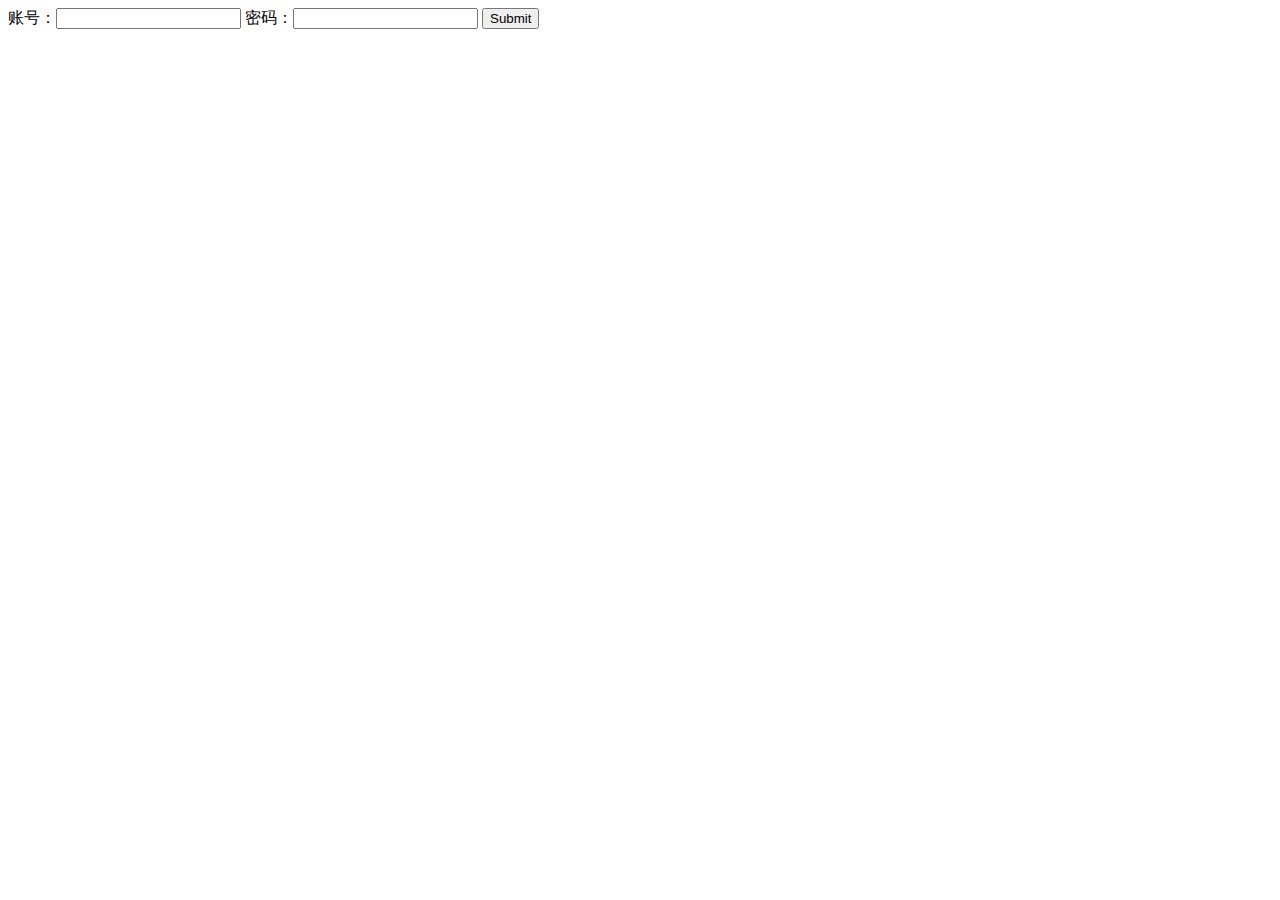
==== AsynchronousLog/index.html @ 0806923c "XHR 异步登录" ====
<!DOCTYPE html>
<html lang="en">
<head>
    <meta charset="UTF-8">
    <title>Title</title>
    <script src="../jslib/jquery2.1.4.min.js"></script>
</head>
<body>
<form id="form">
    <label>
        账号：<input id="username" type="text" required="required" >
        密码：<input id="password" type="number" required="required">
    </label>
    <input type="submit">
</form>
<div id="result"></div>

<script src="main.js"></script>
</body>
</html>
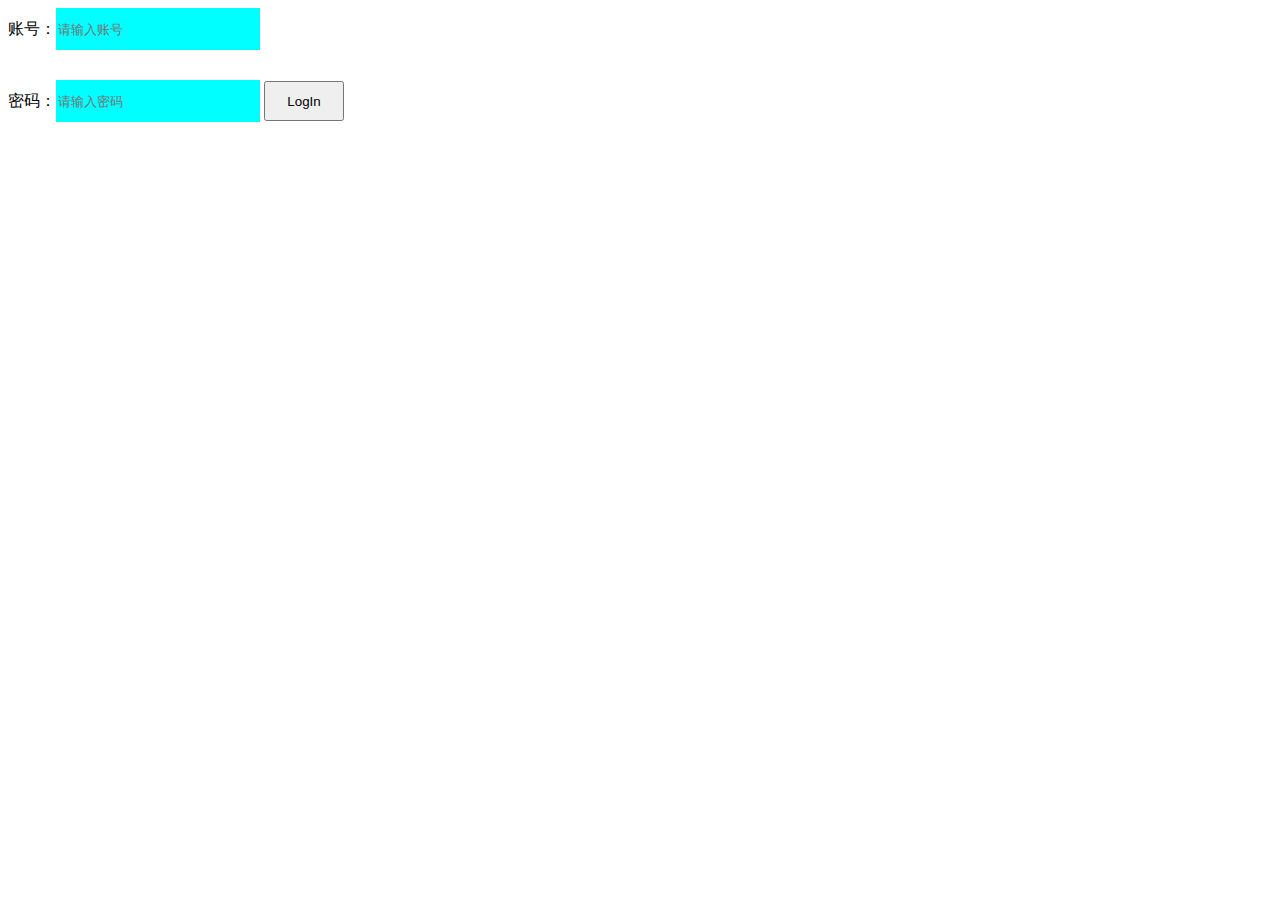
==== commit ced664a0: "修改AsynchronousLog" ====
--- a/AsynchronousLog/index.html
+++ b/AsynchronousLog/index.html
@@ -4,16 +4,38 @@
     <meta charset="UTF-8">
     <title>Title</title>
     <script src="../jslib/jquery2.1.4.min.js"></script>
+    <style>
+        #username{
+
+            width:200px;
+            height:40px;
+            border: 0;
+            background-color: aqua;
+        }
+        #password{
+
+            width:200px;
+            height:40px;
+            margin-top:30px;
+            border: 0;
+            background-color: aqua;
+        }
+        #button{
+            width:80px;
+            height: 40px;
+
+        }
+    </style>
 </head>
 <body>
 <form id="form">
     <label>
-        账号：<input id="username" type="text" required="required" >
-        密码：<input id="password" type="number" required="required">
+        账号：<input id="username" type="text" required="required" placeholder="请输入账号"><br>
+        密码：<input id="password" type="password" required="required" placeholder="请输入密码">
     </label>
-    <input type="submit">
+    <input id="button" type="submit" value="LogIn">
 </form>
-<div id="result"></div>
+<div id="result" style="font-size:48px;color: red;"></div>
 
 <script src="main.js"></script>
 </body>
